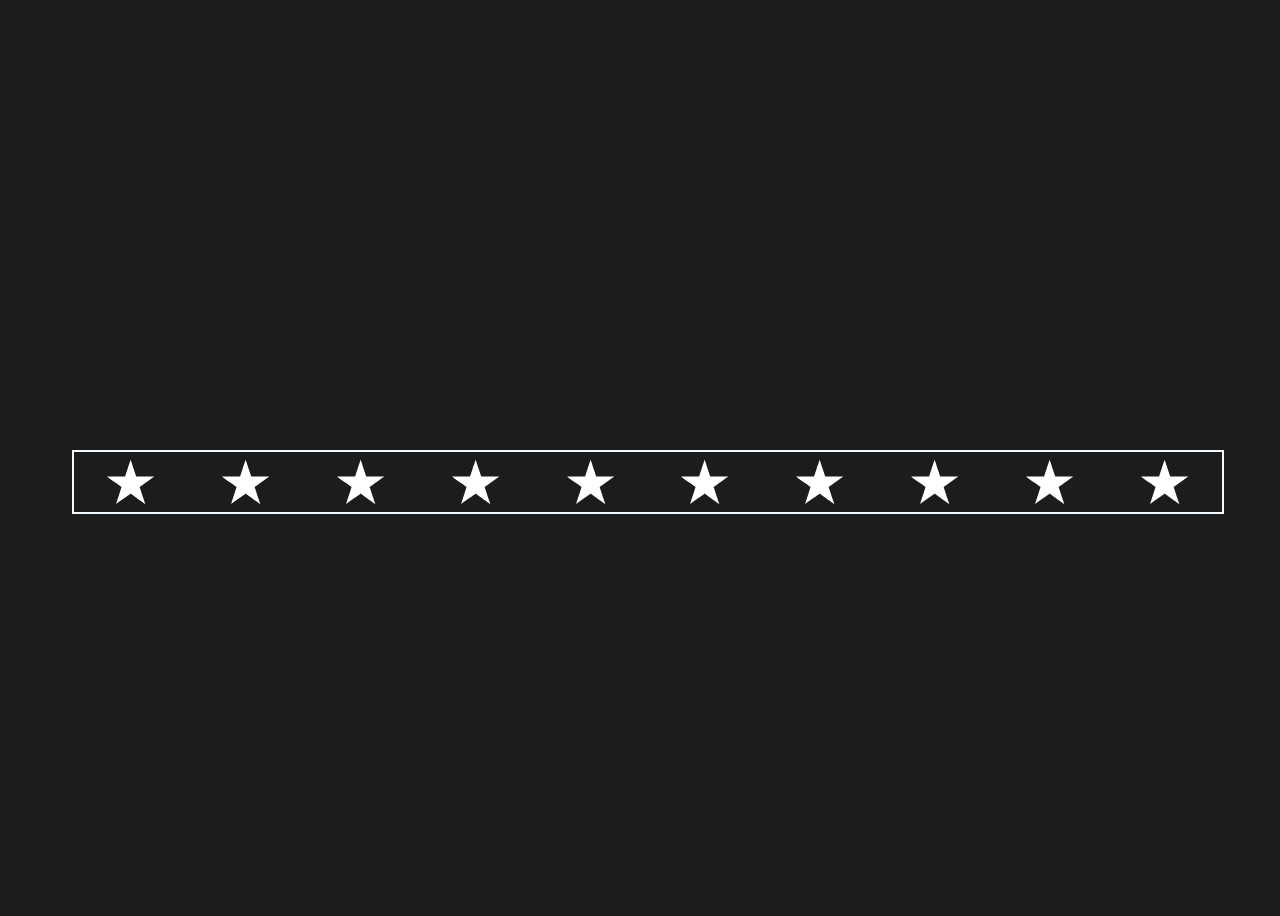
==== 2-Proyect_Of_Interfaz_Of_A_Rating_Component/rating.html @ 28f5a626 "files ready to push to github for first time" ====
<!DOCTYPE html>
<html lang="en">

<head>
    <meta charset="UTF-8">
    <meta http-equiv="X-UA-Compatible" content="IE=edge">
    <meta name="viewport" content="width=device-width, initial-scale=1.0">
    <link rel="stylesheet" href="rating.css">
    <title>Componente Rating</title>
</head>

<body>
    <div id="app">
        <div class="rating">

        </div>
    </div>

    <script src="rating.js">
    </script>
</body>

</html>
---- 2-Proyect_Of_Interfaz_Of_A_Rating_Component/rating.css ----
body {
    background-color: #1c1c1c;
    height: 100vh;
    width: 100%;
}

#app {
    position: absolute;
    top: 50%;
    width: 100%;
}

.rating {
    background-color: transparent;
    display: flex;
    justify-content: space-around;
    border: 2px solid aliceblue;
    margin: 0% 5%;
}

.elemento {
    height: 50px;
    width: 50px;
    margin: 5px;
    cursor: pointer;
    background-image: url(estrella.svg);
}

.elemento-full {
    background-image: url(estrella_golden.svg);
}
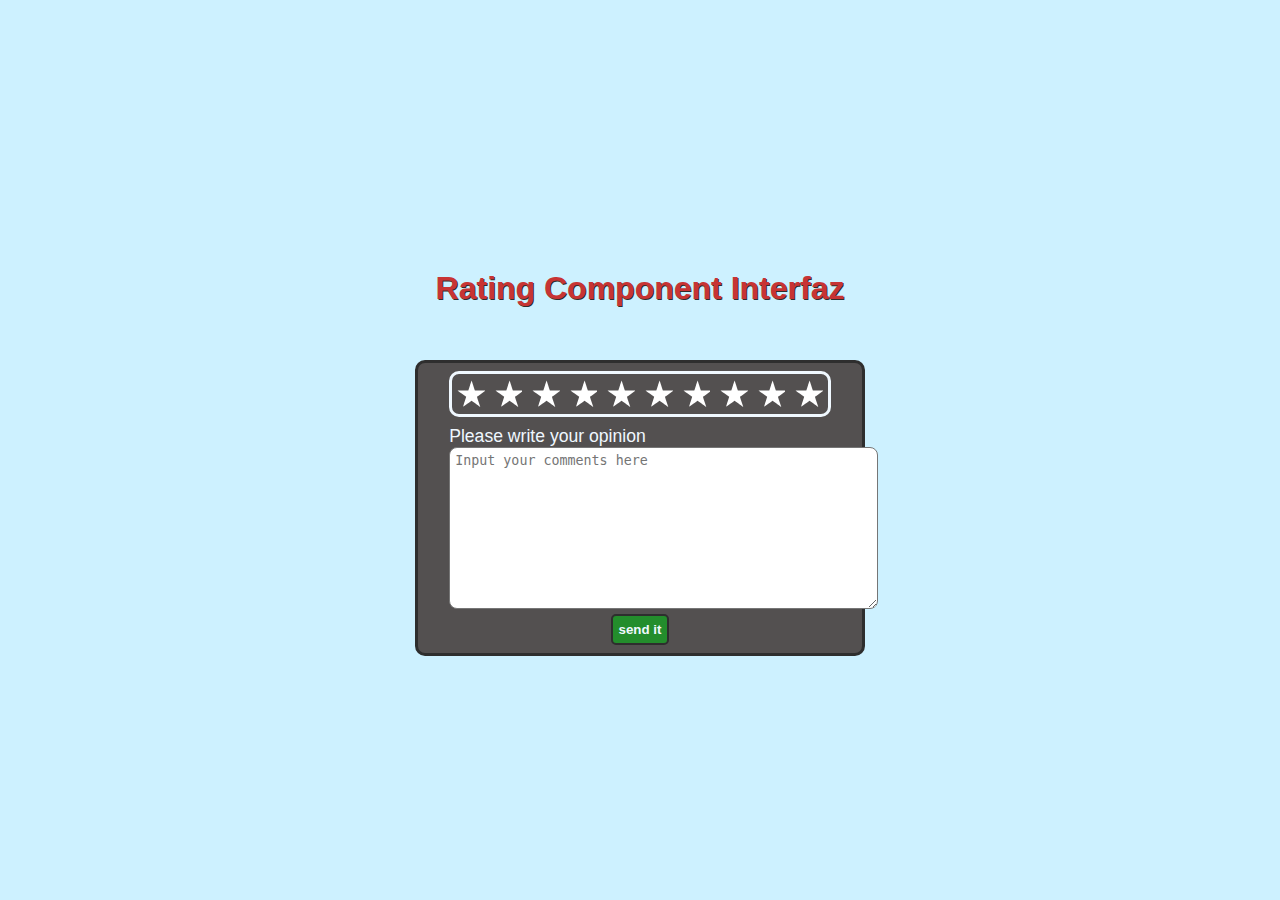
==== commit 40d031c2: "Update of rating component proyect (include processor.php file and upgrade in functionality of app (" ====
--- a/2-Proyect_Of_Interfaz_Of_A_Rating_Component/rating.html
+++ b/2-Proyect_Of_Interfaz_Of_A_Rating_Component/rating.html
@@ -6,13 +6,24 @@
     <meta http-equiv="X-UA-Compatible" content="IE=edge">
     <meta name="viewport" content="width=device-width, initial-scale=1.0">
     <link rel="stylesheet" href="rating.css">
-    <title>Componente Rating</title>
+    <title>Rating Component</title>
 </head>
 
 <body>
+    <header>Rating Component Interfaz</header>
     <div id="app">
-        <div class="rating">
-
+        <div id="container"> 
+            <div class="rating"></div>
+            <form id="formRequest" method="post" action="processor.php">
+                <input type="hidden" id="starRating" name="starRating">
+                <p>
+                    <label for="comments">Please write your opinion</label><br>
+                    <textarea  id="comments" name="comments" placeholder="Input your comments here" cols="50" rows="10"></textarea>
+                </p>
+                <p class="para-button">
+                    <input type="submit" id="submit" name="submit" value="send it"></input>
+                </p>
+            </form>
         </div>
     </div>
 
--- a/2-Proyect_Of_Interfaz_Of_A_Rating_Component/rating.css
+++ b/2-Proyect_Of_Interfaz_Of_A_Rating_Component/rating.css
@@ -1,31 +1,139 @@
+/*Initial global setting of web component*/ 
+*{
+    box-sizing: border-box;
+    margin: 0;
+    padding: 0;
+}
+
 body {
-    background-color: #1c1c1c;
+    font-family: 'Gill Sans', 'Gill Sans MT', Calibri, 'Trebuchet MS', sans-serif;
+    background-color: rgb(205, 241, 255);
     height: 100vh;
     width: 100%;
 }
 
-#app {
+/* Setting of title of the web component */
+header{
+    font-size: 2rem;
+    font-weight: 600;
+    width: 100%;
     position: absolute;
-    top: 50%;
-    width: 100%;
+    top: 30%;
+    text-align: center;
+    color: #c73434;
+    text-shadow: #2e2e2e 1px 1px;
 }
 
+/*This Div wrap all the component and locate it in a center position of the page */
+#app {
+    width: 100%;
+    position: absolute;
+    top: 40%;
+}
+
+/*This Div contain all the rating component (star rating and form elements)*/
+#container{
+    background-color: #535050;
+    border: 3px solid #2e2e2e;
+    border-radius: 10px;
+    padding-right: 10px;
+    padding-left: 10px;
+    max-width: 450px;
+    margin: 0px auto;
+}
+
+/* This rule setting start rating*/
 .rating {
     background-color: transparent;
     display: flex;
     justify-content: space-around;
-    border: 2px solid aliceblue;
-    margin: 0% 5%;
+    border: 3px solid aliceblue;
+    border-radius: 10px;
+    margin: 2% 5%;
+    max-width: 390px;
 }
 
+/*This rule refer to each flex element that contain star backgound-images (white star initially) */ 
 .elemento {
-    height: 50px;
-    width: 50px;
+    height: 30px;
+    width: 30px;
     margin: 5px;
     cursor: pointer;
-    background-image: url(estrella.svg);
+    background-image: url(Images/estrella.svg);
 }
 
+/* This rule modify the star background images to golden star */
 .elemento-full {
-    background-image: url(estrella_golden.svg);
-}+    background-image: url(Images/estrella_golden.svg);
+}
+
+/* Root of the form element (contain submit button and text area inputs)*/
+form{
+    margin: 2% 5%;
+    font-weight: 400;
+    color: aliceblue;
+    font-size: 1.1rem;
+}
+
+/* Setting Text area input*/
+textarea{
+    border-radius: 8px;
+    color: #2e2e2e;
+    padding: 5px;
+    margin-left: 0px;
+    margin-right: 0px;
+}
+
+/* Setting Submit button*/
+.para-button{
+    text-align: center;
+}
+
+p #submit{
+    padding: 6px;
+    font-weight: 600;
+    background-color: rgb(35, 141, 44);
+    color: aliceblue;
+    border: 2px solid #2e2e2e;
+    border-radius: 5px;
+}
+
+/*Setting effect hover in the submit button*/
+p #submit:hover{
+    background-color: goldenrod;
+    border: 1px solid aliceblue;
+    color: aliceblue;
+}
+
+/*Media query when the web screen is lower than 500px*/ 
+@media(max-width: 500px){
+
+    header{
+        font-size: 1.5rem;
+        top: 25%;
+    }
+
+    #container{
+        max-width: 300px;
+        padding: 0px;
+    }
+
+    .rating{
+        min-width: 264px;
+    }
+
+    textarea{
+        width: 250px;
+    }
+
+    .elemento{
+        width: 20px;
+        height: 19px;
+        background-image: url(Images/estrella-500px-screen.svg);
+    }
+
+    .elemento-full{
+        background-image: url(Images/estrella_golden-500px-screen.svg);
+    }
+
+}
